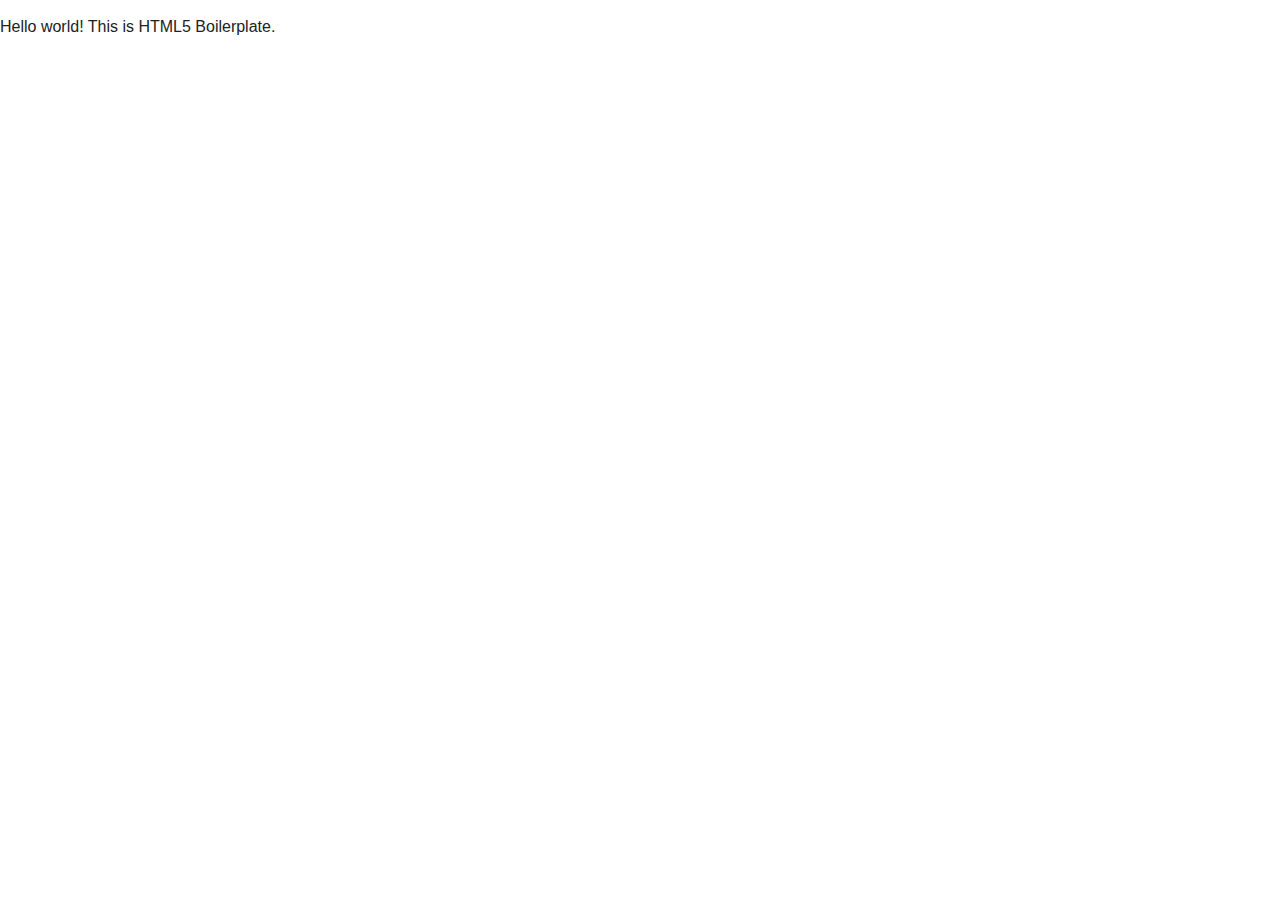
==== index.html @ 6766c10e "initial commit" ====
<!doctype html>
<html class="no-js" lang="">
    <head>
        <meta charset="utf-8">
        <meta http-equiv="x-ua-compatible" content="ie=edge">
        <title></title>
        <meta name="description" content="">
        <meta name="viewport" content="width=device-width, initial-scale=1">

        <link rel="apple-touch-icon" href="apple-touch-icon.png">
        <!-- Place favicon.ico in the root directory -->

        <link rel="stylesheet" href="css/normalize.css">
        <link rel="stylesheet" href="css/main.css">
        <script src="js/vendor/modernizr-2.8.3.min.js"></script>
    </head>
    <body>
        <!--[if lt IE 8]>
            <p class="browserupgrade">You are using an <strong>outdated</strong> browser. Please <a href="http://browsehappy.com/">upgrade your browser</a> to improve your experience.</p>
        <![endif]-->

        <!-- Add your site or application content here -->
        <p>Hello world! This is HTML5 Boilerplate.</p>

        <script src="https://code.jquery.com/jquery-1.12.0.min.js"></script>
        <script>window.jQuery || document.write('<script src="js/vendor/jquery-1.12.0.min.js"><\/script>')</script>
        <script src="js/plugins.js"></script>
        <script src="js/main.js"></script>

        <!-- Google Analytics: change UA-XXXXX-X to be your site's ID. -->
        <script>
            (function(b,o,i,l,e,r){b.GoogleAnalyticsObject=l;b[l]||(b[l]=
            function(){(b[l].q=b[l].q||[]).push(arguments)});b[l].l=+new Date;
            e=o.createElement(i);r=o.getElementsByTagName(i)[0];
            e.src='https://www.google-analytics.com/analytics.js';
            r.parentNode.insertBefore(e,r)}(window,document,'script','ga'));
            ga('create','UA-XXXXX-X','auto');ga('send','pageview');
        </script>
    </body>
</html>
---- css/main.css ----
/*! HTML5 Boilerplate v5.3.0 | MIT License | https://html5boilerplate.com/ */

/*
 * What follows is the result of much research on cross-browser styling.
 * Credit left inline and big thanks to Nicolas Gallagher, Jonathan Neal,
 * Kroc Camen, and the H5BP dev community and team.
 */

/* ==========================================================================
   Base styles: opinionated defaults
   ========================================================================== */

html {
    color: #222;
    font-size: 1em;
    line-height: 1.4;
}

/*
 * Remove text-shadow in selection highlight:
 * https://twitter.com/miketaylr/status/12228805301
 *
 * These selection rule sets have to be separate.
 * Customize the background color to match your design.
 */

::-moz-selection {
    background: #b3d4fc;
    text-shadow: none;
}

::selection {
    background: #b3d4fc;
    text-shadow: none;
}

/*
 * A better looking default horizontal rule
 */

hr {
    display: block;
    height: 1px;
    border: 0;
    border-top: 1px solid #ccc;
    margin: 1em 0;
    padding: 0;
}

/*
 * Remove the gap between audio, canvas, iframes,
 * images, videos and the bottom of their containers:
 * https://github.com/h5bp/html5-boilerplate/issues/440
 */

audio,
canvas,
iframe,
img,
svg,
video {
    vertical-align: middle;
}

/*
 * Remove default fieldset styles.
 */

fieldset {
    border: 0;
    margin: 0;
    padding: 0;
}

/*
 * Allow only vertical resizing of textareas.
 */

textarea {
    resize: vertical;
}

/* ==========================================================================
   Browser Upgrade Prompt
   ========================================================================== */

.browserupgrade {
    margin: 0.2em 0;
    background: #ccc;
    color: #000;
    padding: 0.2em 0;
}

/* ==========================================================================
   Author's custom styles
   ========================================================================== */

















/* ==========================================================================
   Helper classes
   ========================================================================== */

/*
 * Hide visually and from screen readers
 */

.hidden {
    display: none !important;
}

/*
 * Hide only visually, but have it available for screen readers:
 * http://snook.ca/archives/html_and_css/hiding-content-for-accessibility
 */

.visuallyhidden {
    border: 0;
    clip: rect(0 0 0 0);
    height: 1px;
    margin: -1px;
    overflow: hidden;
    padding: 0;
    position: absolute;
    width: 1px;
}

/*
 * Extends the .visuallyhidden class to allow the element
 * to be focusable when navigated to via the keyboard:
 * https://www.drupal.org/node/897638
 */

.visuallyhidden.focusable:active,
.visuallyhidden.focusable:focus {
    clip: auto;
    height: auto;
    margin: 0;
    overflow: visible;
    position: static;
    width: auto;
}

/*
 * Hide visually and from screen readers, but maintain layout
 */

.invisible {
    visibility: hidden;
}

/*
 * Clearfix: contain floats
 *
 * For modern browsers
 * 1. The space content is one way to avoid an Opera bug when the
 *    `contenteditable` attribute is included anywhere else in the document.
 *    Otherwise it causes space to appear at the top and bottom of elements
 *    that receive the `clearfix` class.
 * 2. The use of `table` rather than `block` is only necessary if using
 *    `:before` to contain the top-margins of child elements.
 */

.clearfix:before,
.clearfix:after {
    content: " "; /* 1 */
    display: table; /* 2 */
}

.clearfix:after {
    clear: both;
}

/* ==========================================================================
   EXAMPLE Media Queries for Responsive Design.
   These examples override the primary ('mobile first') styles.
   Modify as content requires.
   ========================================================================== */

@media only screen and (min-width: 35em) {
    /* Style adjustments for viewports that meet the condition */
}

@media print,
       (-webkit-min-device-pixel-ratio: 1.25),
       (min-resolution: 1.25dppx),
       (min-resolution: 120dpi) {
    /* Style adjustments for high resolution devices */
}

/* ==========================================================================
   Print styles.
   Inlined to avoid the additional HTTP request:
   http://www.phpied.com/delay-loading-your-print-css/
   ========================================================================== */

@media print {
    *,
    *:before,
    *:after,
    *:first-letter,
    *:first-line {
        background: transparent !important;
        color: #000 !important; /* Black prints faster:
                                   http://www.sanbeiji.com/archives/953 */
        box-shadow: none !important;
        text-shadow: none !important;
    }

    a,
    a:visited {
        text-decoration: underline;
    }

    a[href]:after {
        content: " (" attr(href) ")";
    }

    abbr[title]:after {
        content: " (" attr(title) ")";
    }

    /*
     * Don't show links that are fragment identifiers,
     * or use the `javascript:` pseudo protocol
     */

    a[href^="#"]:after,
    a[href^="javascript:"]:after {
        content: "";
    }

    pre,
    blockquote {
        border: 1px solid #999;
        page-break-inside: avoid;
    }

    /*
     * Printing Tables:
     * http://css-discuss.incutio.com/wiki/Printing_Tables
     */

    thead {
        display: table-header-group;
    }

    tr,
    img {
        page-break-inside: avoid;
    }

    img {
        max-width: 100% !important;
    }

    p,
    h2,
    h3 {
        orphans: 3;
        widows: 3;
    }

    h2,
    h3 {
        page-break-after: avoid;
    }
}
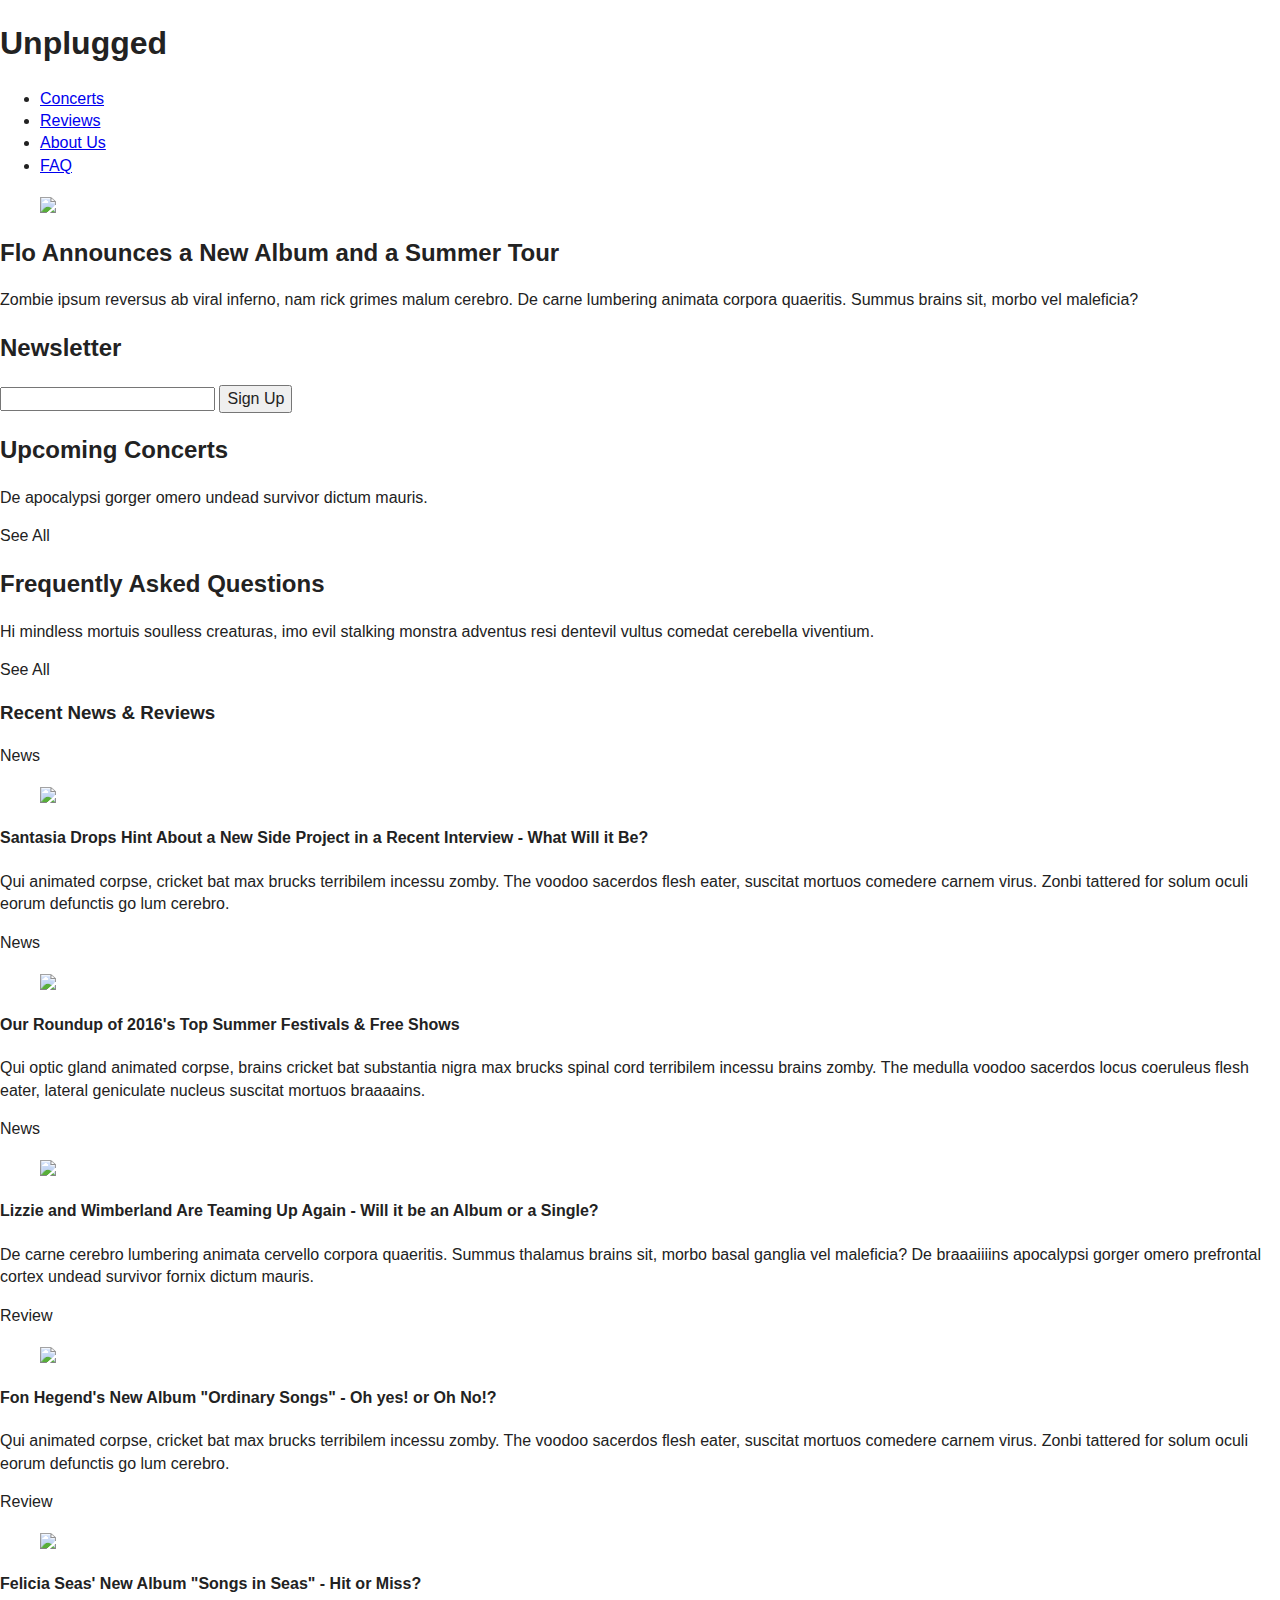
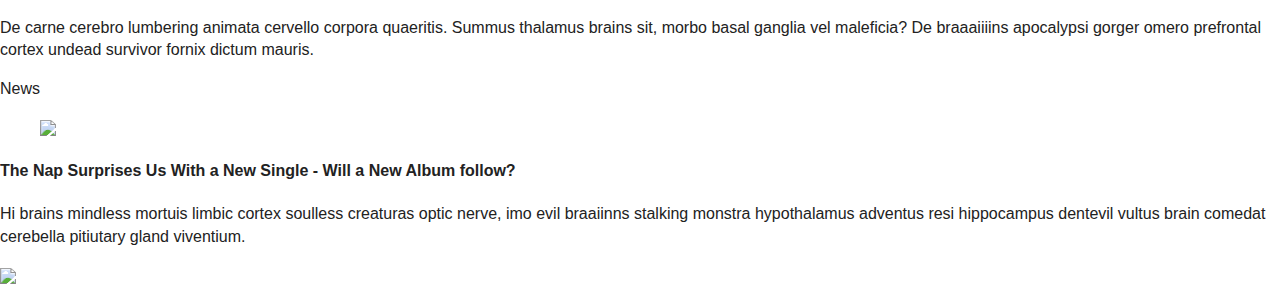
==== commit 9ae09d2e: "finished homepage structure" ====
--- a/index.html
+++ b/index.html
@@ -19,8 +19,156 @@
             <p class="browserupgrade">You are using an <strong>outdated</strong> browser. Please <a href="http://browsehappy.com/">upgrade your browser</a> to improve your experience.</p>
         <![endif]-->
 
-        <!-- Add your site or application content here -->
-        <p>Hello world! This is HTML5 Boilerplate.</p>
+
+      <!-- Header -->
+      <header>
+          <h1 id="logo">Unplugged</h1>
+          <nav>
+            <ul>
+              <li><a href="#">Concerts</a></li>
+              <li><a href="#">Reviews</a></li>
+              <li><a href="#">About Us</a></li>
+              <li><a href="#">FAQ</a></li>
+            </ul>
+          </nav>
+      </header>
+
+      <!-- Main Content -->
+      <main>
+        <section class="hero-area">
+          <article class="top-story">
+            <!-- Image for Top Story -->
+            <figure class="top-img">
+              <img src="img/top-story.jpg" />
+            </figure>
+            <h2>Flo Announces a New Album and a Summer Tour</h2>
+            <p>
+              Zombie ipsum reversus ab viral inferno, nam rick grimes malum cerebro. De carne lumbering animata corpora quaeritis. Summus brains sit​​, morbo vel maleficia?
+            </p>
+          </article><!-- end top-story-->
+        </section><!-- end hero-area-->
+
+        <!-- Sidebar -->
+        <aside class="sidebar">
+          <section class="newsletter">
+            <h2>Newsletter</h2>
+            <form>
+              <input type="text" />
+              <button class="btn" type="submit">Sign Up</button>
+            </form>
+          </section><!-- end newsletter-->
+          <section class="sidebar-upcoming">
+            <h2>Upcoming Concerts</h2>
+            <p>
+              De apocalypsi gorger omero undead survivor dictum mauris.
+            </p>
+            <div class="btn">
+              See All
+            </div>
+          </section><!-- end sidebar-upcoming-->
+          <section class="sidebar-faq">
+            <h2>Frequently Asked Questions</h2>
+            <p>
+              Hi mindless mortuis soulless creaturas, imo evil stalking monstra adventus resi dentevil vultus comedat cerebella viventium.
+            </p>
+            <div class="btn">
+              See All
+            </div>
+          </section><!-- end sidebar-faq-->
+        </aside><!-- end sidebar-->
+
+        <!-- Recent News & Reviews -->
+        <section class="feed">
+          <h3>Recent News &amp; Reviews</h3>
+
+          <article class="feed-item">
+            <section class="feed-type">
+              News
+            </section>
+            <figure class="feed-image">
+              <img src="img/feed-image.jpg" />
+            </figure>
+              <h4>Santasia Drops Hint About a New Side Project in a Recent Interview - What Will it Be?</h4>
+              <p>
+                Qui animated corpse, cricket bat max brucks terribilem incessu zomby. The voodoo sacerdos flesh eater, suscitat mortuos comedere carnem virus. Zonbi tattered for solum oculi eorum defunctis go lum cerebro.
+              </p>
+          </article><!--end feed-item -->
+
+          <article class="feed-item">
+            <section class="feed-type">
+              News
+            </section>
+            <figure class="feed-image">
+              <img src="img/feed-image.jpg" />
+            </figure>
+              <h4>Our Roundup of 2016's Top Summer Festivals &amp; Free Shows </h4>
+              <p>
+                Qui optic gland animated corpse, brains cricket bat substantia nigra max brucks spinal cord terribilem incessu brains zomby. The medulla voodoo sacerdos locus coeruleus flesh eater, lateral geniculate nucleus suscitat mortuos braaaains.
+              </p>
+          </article><!--end feed-item -->
+
+          <article class="feed-item">
+            <section class="feed-type">
+              News
+            </section>
+            <figure class="feed-image">
+              <img src="img/feed-image.jpg" />
+            </figure>
+              <h4>Lizzie and Wimberland Are Teaming Up Again - Will it be an Album or a Single?</h4>
+              <p>
+                De carne cerebro lumbering animata cervello corpora quaeritis. Summus thalamus brains sit​​, morbo basal ganglia vel maleficia? De braaaiiiins apocalypsi gorger omero prefrontal cortex undead survivor fornix dictum mauris.
+              </p>
+          </article><!--end feed-item -->
+
+          <article class="feed-item">
+            <section class="feed-type">
+              Review
+            </section>
+            <figure class="feed-image">
+              <img src="img/feed-image.jpg" />
+            </figure>
+              <h4>Fon Hegend's New Album "Ordinary Songs" - Oh yes! or Oh No!?</h4>
+              <p>
+                Qui animated corpse, cricket bat max brucks terribilem incessu zomby. The voodoo sacerdos flesh eater, suscitat mortuos comedere carnem virus. Zonbi tattered for solum oculi eorum defunctis go lum cerebro.
+              </p>
+          </article><!--end feed-item -->
+
+          <article class="feed-item">
+            <section class="feed-type">
+              Review
+            </section>
+            <figure class="feed-image">
+              <img src="img/feed-image.jpg" />
+            </figure>
+              <h4>Felicia Seas' New Album  "Songs in Seas" - Hit or Miss?</h4>
+              <p>
+                De carne cerebro lumbering animata cervello corpora quaeritis. Summus thalamus brains sit​​, morbo basal ganglia vel maleficia? De braaaiiiins apocalypsi gorger omero prefrontal cortex undead survivor fornix dictum mauris.
+              </p>
+          </article><!--end feed-item -->
+
+          <article class="feed-item">
+            <section class="feed-type">
+              News
+            </section>
+            <figure class="feed-image">
+              <img src="img/feed-image.jpg" />
+            </figure>
+              <h4>The Nap Surprises Us With a New Single - Will a New Album follow?</h4>
+              <p>
+                Hi brains mindless mortuis limbic cortex soulless creaturas optic nerve, imo evil braaiinns stalking monstra hypothalamus adventus resi hippocampus dentevil vultus brain comedat cerebella pitiutary gland viventium.
+              </p>
+          </article><!--end feed-item -->
+
+
+      </main>
+
+      <!-- Footer -->
+      <footer>
+        <section class="footer-logo">
+          <img src="img/footer-logo.jpg" />
+        </section>
+      </footer><!-- end footer -->
+
 
         <script src="https://code.jquery.com/jquery-1.12.0.min.js"></script>
         <script>window.jQuery || document.write('<script src="js/vendor/jquery-1.12.0.min.js"><\/script>')</script>
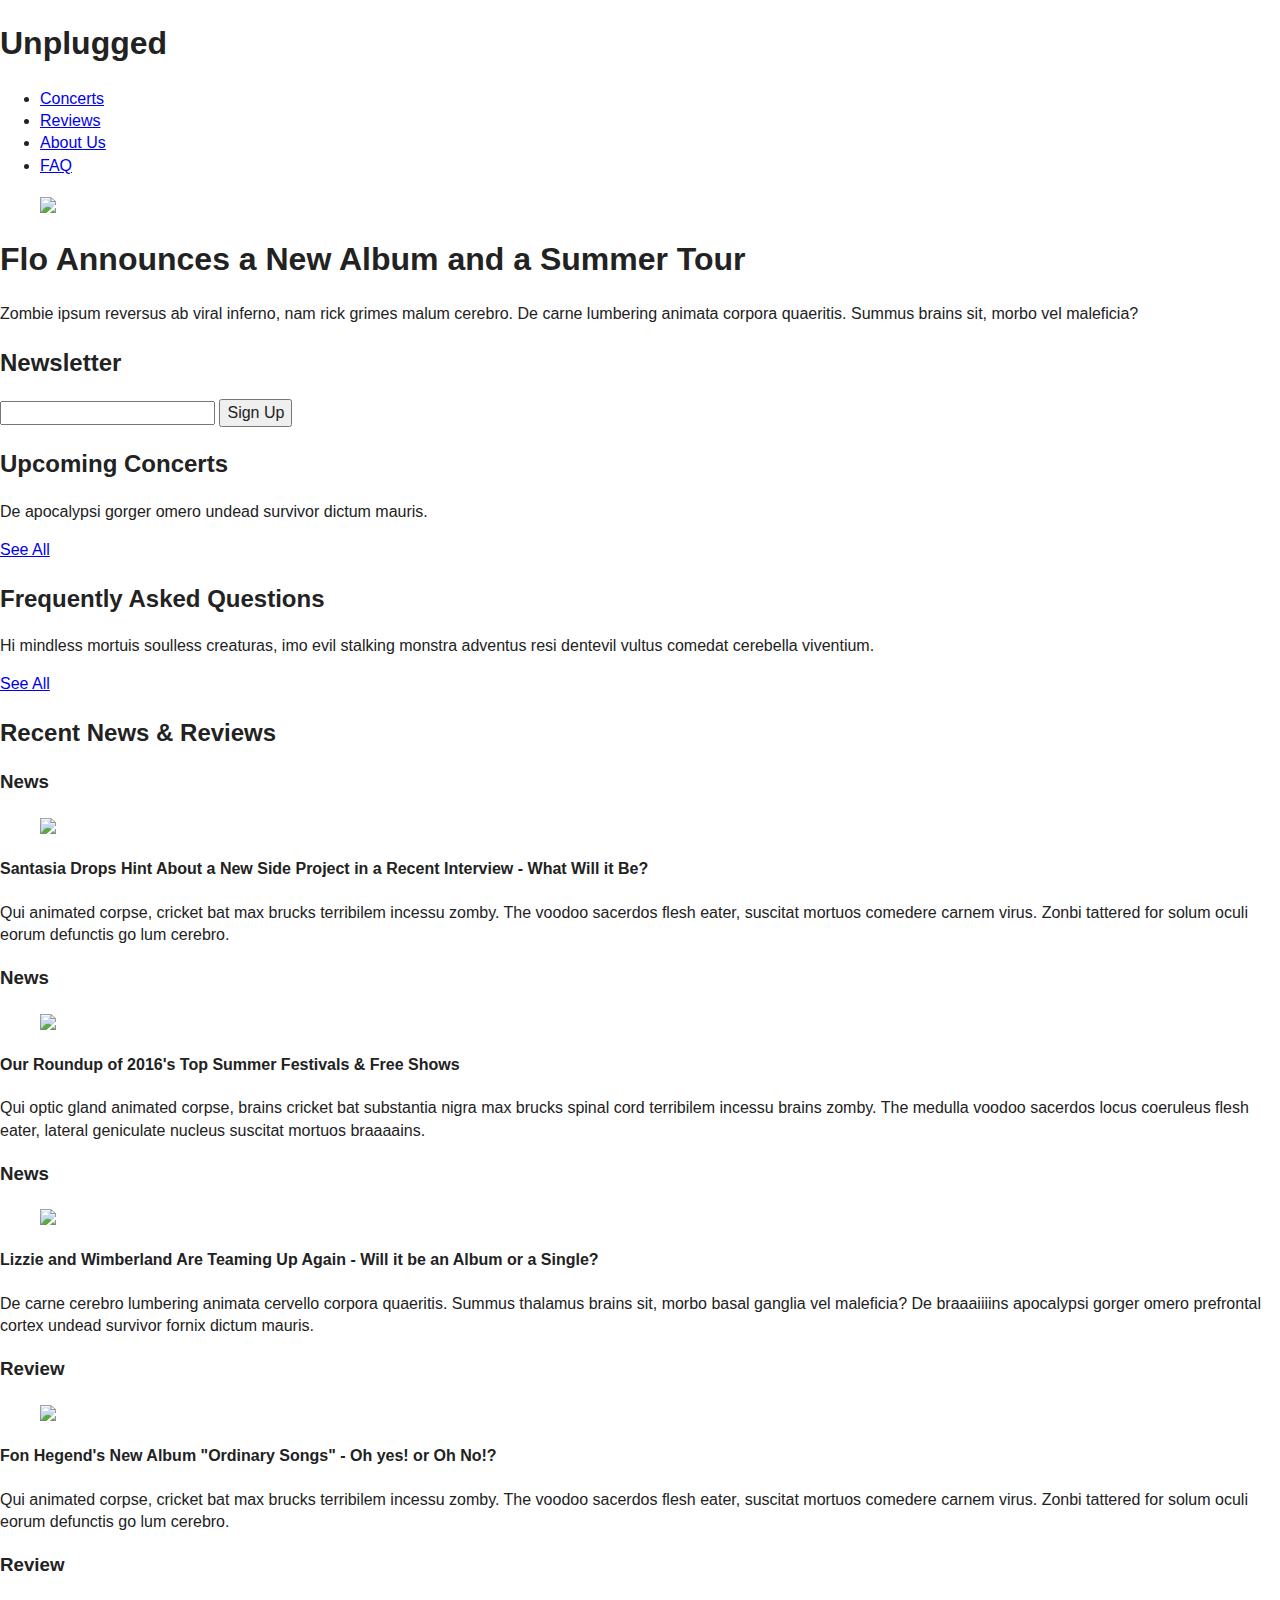
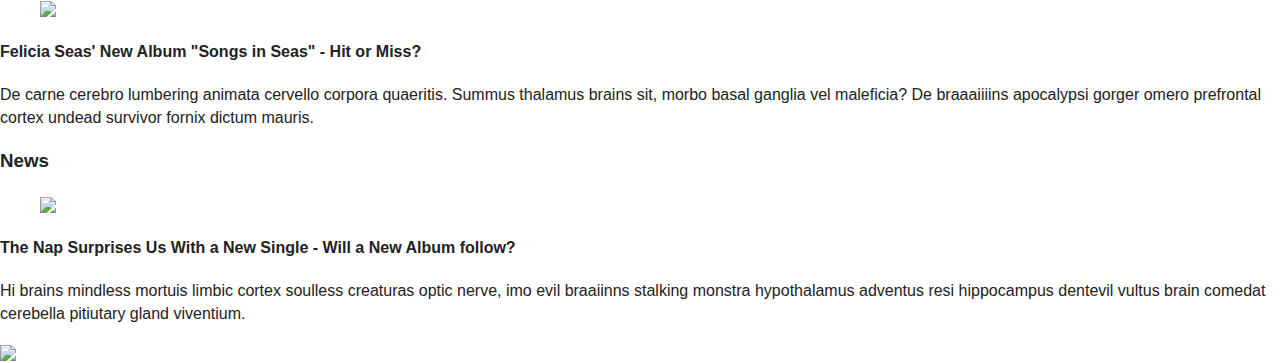
==== commit 9d86d661: "corrected heading levels on homepage" ====
--- a/index.html
+++ b/index.html
@@ -41,7 +41,7 @@
             <figure class="top-img">
               <img src="img/top-story.jpg" />
             </figure>
-            <h2>Flo Announces a New Album and a Summer Tour</h2>
+            <h1>Flo Announces a New Album and a Summer Tour</h1>
             <p>
               Zombie ipsum reversus ab viral inferno, nam rick grimes malum cerebro. De carne lumbering animata corpora quaeritis. Summus brains sit​​, morbo vel maleficia?
             </p>
@@ -63,7 +63,7 @@
               De apocalypsi gorger omero undead survivor dictum mauris.
             </p>
             <div class="btn">
-              See All
+              <a href="#">See All</a>
             </div>
           </section><!-- end sidebar-upcoming-->
           <section class="sidebar-faq">
@@ -72,18 +72,18 @@
               Hi mindless mortuis soulless creaturas, imo evil stalking monstra adventus resi dentevil vultus comedat cerebella viventium.
             </p>
             <div class="btn">
-              See All
+              <a href="#">See All</a>
             </div>
           </section><!-- end sidebar-faq-->
         </aside><!-- end sidebar-->
 
         <!-- Recent News & Reviews -->
         <section class="feed">
-          <h3>Recent News &amp; Reviews</h3>
+          <h2>Recent News &amp; Reviews</h2>
 
           <article class="feed-item">
             <section class="feed-type">
-              News
+              <h3>News</h3>
             </section>
             <figure class="feed-image">
               <img src="img/feed-image.jpg" />
@@ -96,7 +96,7 @@
 
           <article class="feed-item">
             <section class="feed-type">
-              News
+              <h3>News</h3>
             </section>
             <figure class="feed-image">
               <img src="img/feed-image.jpg" />
@@ -109,7 +109,7 @@
 
           <article class="feed-item">
             <section class="feed-type">
-              News
+              <h3>News</h3>
             </section>
             <figure class="feed-image">
               <img src="img/feed-image.jpg" />
@@ -122,7 +122,7 @@
 
           <article class="feed-item">
             <section class="feed-type">
-              Review
+              <h3>Review</h3>
             </section>
             <figure class="feed-image">
               <img src="img/feed-image.jpg" />
@@ -135,7 +135,7 @@
 
           <article class="feed-item">
             <section class="feed-type">
-              Review
+              <h3>Review</h3>
             </section>
             <figure class="feed-image">
               <img src="img/feed-image.jpg" />
@@ -148,7 +148,7 @@
 
           <article class="feed-item">
             <section class="feed-type">
-              News
+              <h3>News</h3>
             </section>
             <figure class="feed-image">
               <img src="img/feed-image.jpg" />
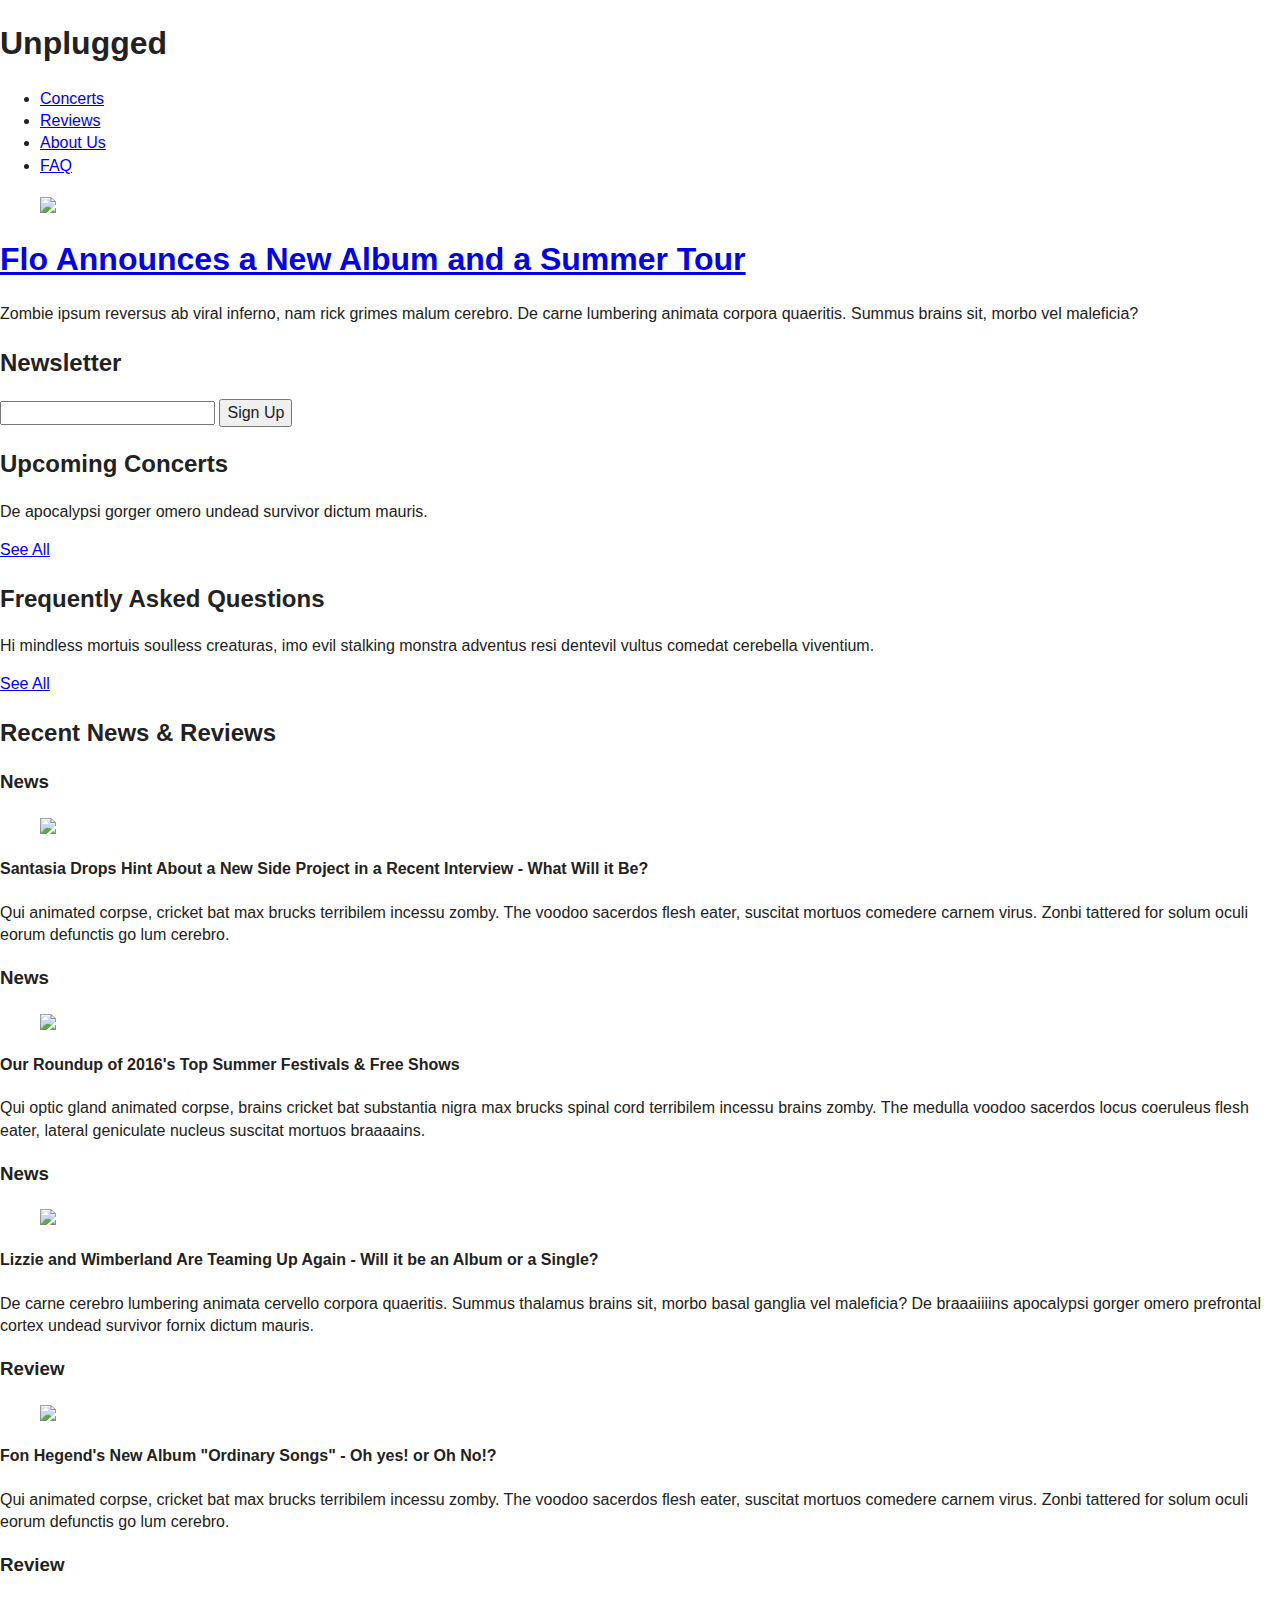
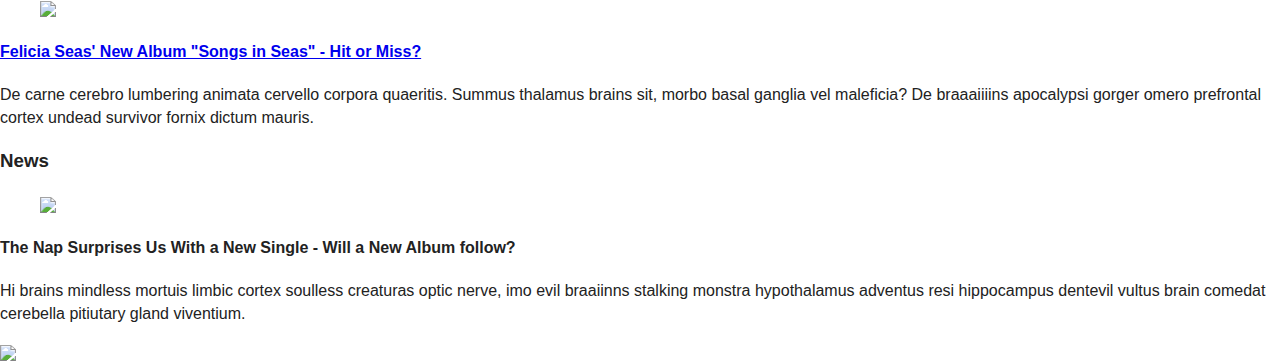
==== commit 59ce363d: "added content to news-detail and review-detail pages" ====
--- a/index.html
+++ b/index.html
@@ -25,10 +25,10 @@
           <h1 id="logo">Unplugged</h1>
           <nav>
             <ul>
-              <li><a href="#">Concerts</a></li>
-              <li><a href="#">Reviews</a></li>
-              <li><a href="#">About Us</a></li>
-              <li><a href="#">FAQ</a></li>
+              <li><a href="concerts/index.html">Concerts</a></li>
+              <li><a href="reviews/index.html">Reviews</a></li>
+              <li><a href="about/index.html">About Us</a></li>
+              <li><a href="about/faq.html">FAQ</a></li>
             </ul>
           </nav>
       </header>
@@ -41,7 +41,7 @@
             <figure class="top-img">
               <img src="img/top-story.jpg" />
             </figure>
-            <h1>Flo Announces a New Album and a Summer Tour</h1>
+            <a href="news/news-detail.html"><h1>Flo Announces a New Album and a Summer Tour</h1></a>
             <p>
               Zombie ipsum reversus ab viral inferno, nam rick grimes malum cerebro. De carne lumbering animata corpora quaeritis. Summus brains sit​​, morbo vel maleficia?
             </p>
@@ -140,7 +140,7 @@
             <figure class="feed-image">
               <img src="img/feed-image.jpg" />
             </figure>
-              <h4>Felicia Seas' New Album  "Songs in Seas" - Hit or Miss?</h4>
+              <a href="reviews/reviews-detail.html"><h4>Felicia Seas' New Album  "Songs in Seas" - Hit or Miss?</h4></a>
               <p>
                 De carne cerebro lumbering animata cervello corpora quaeritis. Summus thalamus brains sit​​, morbo basal ganglia vel maleficia? De braaaiiiins apocalypsi gorger omero prefrontal cortex undead survivor fornix dictum mauris.
               </p>
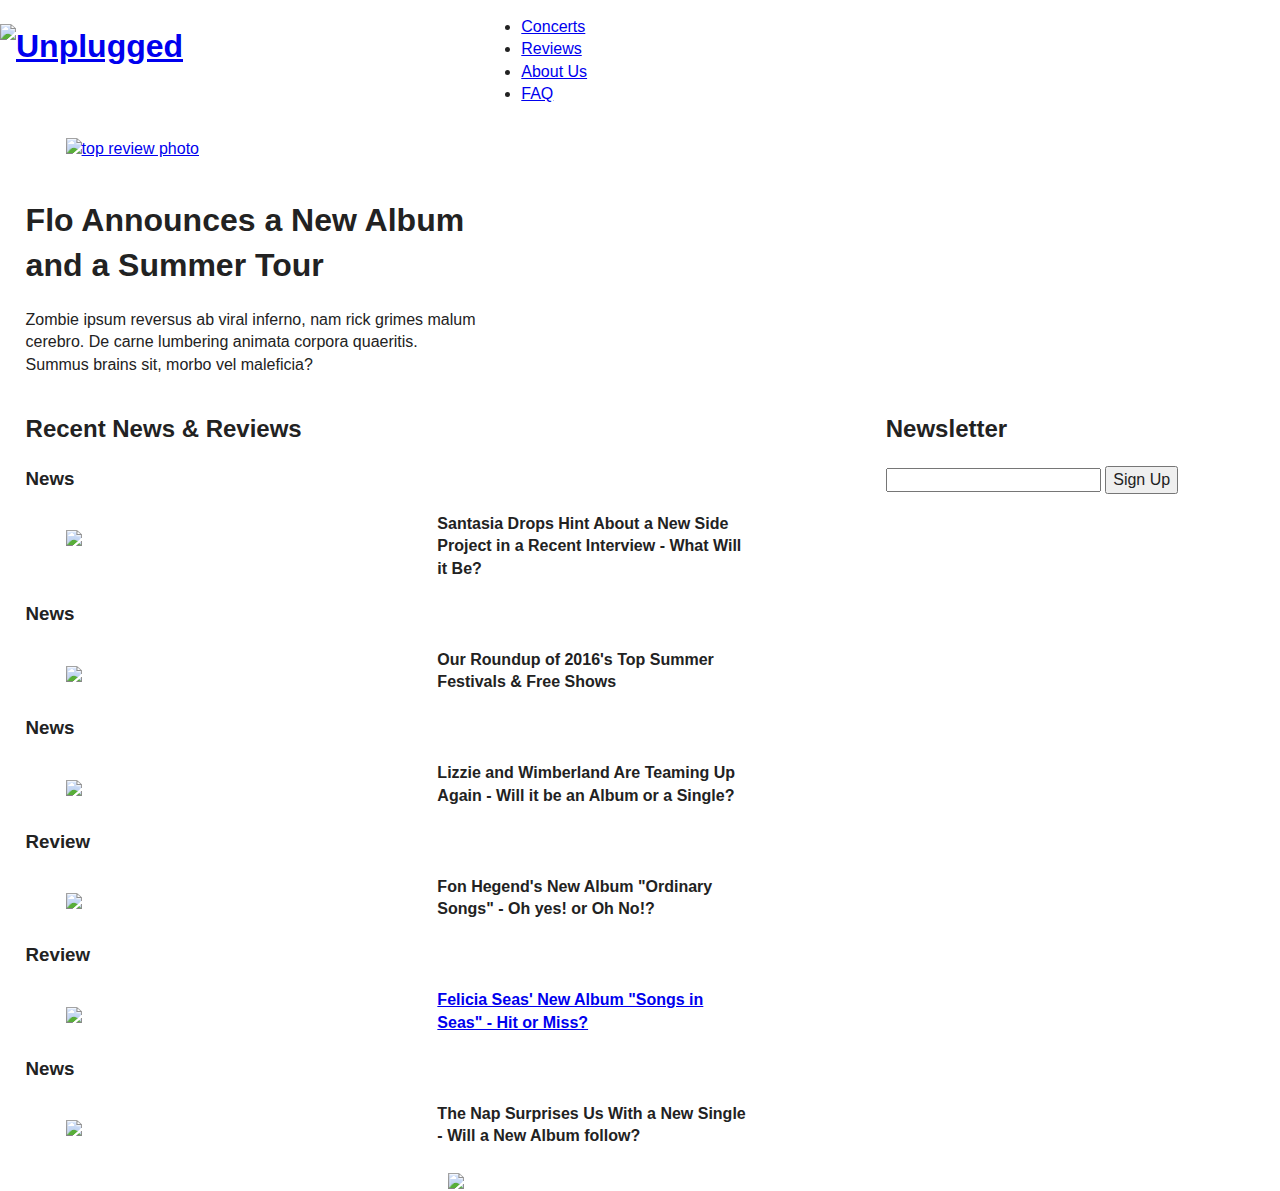
==== commit ff064836: "added css for tablet and corrected errors in html structure" ====
--- a/index.html
+++ b/index.html
@@ -1,188 +1,230 @@
 <!doctype html>
 <html class="no-js" lang="">
-    <head>
-        <meta charset="utf-8">
-        <meta http-equiv="x-ua-compatible" content="ie=edge">
-        <title></title>
-        <meta name="description" content="">
-        <meta name="viewport" content="width=device-width, initial-scale=1">
-
-        <link rel="apple-touch-icon" href="apple-touch-icon.png">
-        <!-- Place favicon.ico in the root directory -->
-
-        <link rel="stylesheet" href="css/normalize.css">
-        <link rel="stylesheet" href="css/main.css">
-        <script src="js/vendor/modernizr-2.8.3.min.js"></script>
-    </head>
-    <body>
-        <!--[if lt IE 8]>
+
+<head>
+    <meta charset="utf-8">
+    <meta http-equiv="x-ua-compatible" content="ie=edge">
+    <title></title>
+    <meta name="description" content="">
+    <meta name="viewport" content="width=device-width, initial-scale=1">
+
+    <link rel="apple-touch-icon" href="apple-touch-icon.png">
+    <!-- Place favicon.ico in the root directory -->
+
+    <link rel="stylesheet" href="css/normalize.css">
+    <link rel="stylesheet" href="css/main.css">
+    <script src="js/vendor/modernizr-2.8.3.min.js"></script>
+</head>
+
+<body>
+    <!--[if lt IE 8]>
             <p class="browserupgrade">You are using an <strong>outdated</strong> browser. Please <a href="http://browsehappy.com/">upgrade your browser</a> to improve your experience.</p>
         <![endif]-->
 
 
-      <!-- Header -->
-      <header>
-          <h1 id="logo">Unplugged</h1>
-          <nav>
+    <!-- Header -->
+    <header class="main-header">
+        <h1 id="logo">
+          <a href="index.html"><img src="img/logo.png" alt="Unplugged" /></a>
+        </h1>
+        <nav>
             <ul>
-              <li><a href="concerts/index.html">Concerts</a></li>
-              <li><a href="reviews/index.html">Reviews</a></li>
-              <li><a href="about/index.html">About Us</a></li>
-              <li><a href="about/faq.html">FAQ</a></li>
+                <li><a href="concerts/index.html">Concerts</a></li>
+                <li><a href="reviews/index.html">Reviews</a></li>
+                <li><a href="about/index.html">About Us</a></li>
+                <li><a href="about/faq.html">FAQ</a></li>
             </ul>
-          </nav>
-      </header>
-
-      <!-- Main Content -->
-      <main>
+        </nav>
+    </header>
+
+    <!-- Main Content -->
+    <main>
         <section class="hero-area">
-          <article class="top-story">
-            <!-- Image for Top Story -->
-            <figure class="top-img">
-              <img src="img/top-story.jpg" />
-            </figure>
-            <a href="news/news-detail.html"><h1>Flo Announces a New Album and a Summer Tour</h1></a>
-            <p>
-              Zombie ipsum reversus ab viral inferno, nam rick grimes malum cerebro. De carne lumbering animata corpora quaeritis. Summus brains sit​​, morbo vel maleficia?
-            </p>
-          </article><!-- end top-story-->
-        </section><!-- end hero-area-->
+            <article class="top-story">
+                <!-- Image for Top Story -->
+                <figure class="top-img">
+                    <a href="news/news-detail.html"><img src="img/top-review-photo.png" alt="top review photo"></a>
+                </figure>
+                <div class="top-info">
+                    <header>
+                        <h1>Flo Announces a New Album and a Summer Tour</h1>
+                    </header>
+                    <p>
+                        Zombie ipsum reversus ab viral inferno, nam rick grimes malum cerebro. De carne lumbering animata corpora quaeritis. Summus brains sit​​, morbo vel maleficia?
+                    </p>
+            </article>
+            <!-- end top-story-->
+        </section>
+        <!-- end hero-area-->
 
         <!-- Sidebar -->
         <aside class="sidebar">
-          <section class="newsletter">
-            <h2>Newsletter</h2>
-            <form>
-              <input type="text" />
-              <button class="btn" type="submit">Sign Up</button>
-            </form>
-          </section><!-- end newsletter-->
-          <section class="sidebar-upcoming">
-            <h2>Upcoming Concerts</h2>
-            <p>
-              De apocalypsi gorger omero undead survivor dictum mauris.
-            </p>
-            <div class="btn">
-              <a href="#">See All</a>
-            </div>
-          </section><!-- end sidebar-upcoming-->
-          <section class="sidebar-faq">
-            <h2>Frequently Asked Questions</h2>
-            <p>
-              Hi mindless mortuis soulless creaturas, imo evil stalking monstra adventus resi dentevil vultus comedat cerebella viventium.
-            </p>
-            <div class="btn">
-              <a href="#">See All</a>
-            </div>
-          </section><!-- end sidebar-faq-->
-        </aside><!-- end sidebar-->
+            <section class="newsletter">
+                <h2>Newsletter</h2>
+                <form>
+                    <input type="text" />
+                    <button class="btn" type="submit">Sign Up</button>
+                </form>
+            </section>
+            <!-- end newsletter-->
+            <section class="sidebar-upcoming">
+                <h2>Upcoming Concerts</h2>
+                <p>
+                    De apocalypsi gorger omero undead survivor dictum mauris.
+                </p>
+                <div class="btn">
+                    <a href="#">See All</a>
+                </div>
+            </section>
+            <!-- end sidebar-upcoming-->
+            <section class="sidebar-faq">
+                <h2>Frequently Asked Questions</h2>
+                <p>
+                    Hi mindless mortuis soulless creaturas, imo evil stalking monstra adventus resi dentevil vultus comedat cerebella viventium.
+                </p>
+                <div class="btn">
+                    <a href="#">See All</a>
+                </div>
+            </section>
+            <!-- end sidebar-faq-->
+        </aside>
+        <!-- end sidebar-->
 
         <!-- Recent News & Reviews -->
         <section class="feed">
-          <h2>Recent News &amp; Reviews</h2>
-
-          <article class="feed-item">
-            <section class="feed-type">
-              <h3>News</h3>
-            </section>
-            <figure class="feed-image">
-              <img src="img/feed-image.jpg" />
-            </figure>
-              <h4>Santasia Drops Hint About a New Side Project in a Recent Interview - What Will it Be?</h4>
-              <p>
-                Qui animated corpse, cricket bat max brucks terribilem incessu zomby. The voodoo sacerdos flesh eater, suscitat mortuos comedere carnem virus. Zonbi tattered for solum oculi eorum defunctis go lum cerebro.
-              </p>
-          </article><!--end feed-item -->
-
-          <article class="feed-item">
-            <section class="feed-type">
-              <h3>News</h3>
-            </section>
-            <figure class="feed-image">
-              <img src="img/feed-image.jpg" />
-            </figure>
-              <h4>Our Roundup of 2016's Top Summer Festivals &amp; Free Shows </h4>
-              <p>
-                Qui optic gland animated corpse, brains cricket bat substantia nigra max brucks spinal cord terribilem incessu brains zomby. The medulla voodoo sacerdos locus coeruleus flesh eater, lateral geniculate nucleus suscitat mortuos braaaains.
-              </p>
-          </article><!--end feed-item -->
-
-          <article class="feed-item">
-            <section class="feed-type">
-              <h3>News</h3>
-            </section>
-            <figure class="feed-image">
-              <img src="img/feed-image.jpg" />
-            </figure>
-              <h4>Lizzie and Wimberland Are Teaming Up Again - Will it be an Album or a Single?</h4>
-              <p>
-                De carne cerebro lumbering animata cervello corpora quaeritis. Summus thalamus brains sit​​, morbo basal ganglia vel maleficia? De braaaiiiins apocalypsi gorger omero prefrontal cortex undead survivor fornix dictum mauris.
-              </p>
-          </article><!--end feed-item -->
-
-          <article class="feed-item">
-            <section class="feed-type">
-              <h3>Review</h3>
-            </section>
-            <figure class="feed-image">
-              <img src="img/feed-image.jpg" />
-            </figure>
-              <h4>Fon Hegend's New Album "Ordinary Songs" - Oh yes! or Oh No!?</h4>
-              <p>
-                Qui animated corpse, cricket bat max brucks terribilem incessu zomby. The voodoo sacerdos flesh eater, suscitat mortuos comedere carnem virus. Zonbi tattered for solum oculi eorum defunctis go lum cerebro.
-              </p>
-          </article><!--end feed-item -->
-
-          <article class="feed-item">
-            <section class="feed-type">
-              <h3>Review</h3>
-            </section>
-            <figure class="feed-image">
-              <img src="img/feed-image.jpg" />
-            </figure>
-              <a href="reviews/reviews-detail.html"><h4>Felicia Seas' New Album  "Songs in Seas" - Hit or Miss?</h4></a>
-              <p>
-                De carne cerebro lumbering animata cervello corpora quaeritis. Summus thalamus brains sit​​, morbo basal ganglia vel maleficia? De braaaiiiins apocalypsi gorger omero prefrontal cortex undead survivor fornix dictum mauris.
-              </p>
-          </article><!--end feed-item -->
-
-          <article class="feed-item">
-            <section class="feed-type">
-              <h3>News</h3>
-            </section>
-            <figure class="feed-image">
-              <img src="img/feed-image.jpg" />
-            </figure>
-              <h4>The Nap Surprises Us With a New Single - Will a New Album follow?</h4>
-              <p>
-                Hi brains mindless mortuis limbic cortex soulless creaturas optic nerve, imo evil braaiinns stalking monstra hypothalamus adventus resi hippocampus dentevil vultus brain comedat cerebella pitiutary gland viventium.
-              </p>
-          </article><!--end feed-item -->
-
-
-      </main>
-
-      <!-- Footer -->
-      <footer>
-        <section class="footer-logo">
-          <img src="img/footer-logo.jpg" />
+            <h2>Recent News &amp; Reviews</h2>
+
+            <article class="feed-item">
+                <section class="feed-type">
+                    <h3>News</h3>
+                </section>
+                <figure class="feed-image">
+                    <img src="img/feed-image.jpg" />
+                </figure>
+                <div class="feed-info">
+                    <h4>Santasia Drops Hint About a New Side Project in a Recent Interview - What Will it Be?</h4>
+                    <p>
+                        Qui animated corpse, cricket bat max brucks terribilem incessu zomby. The voodoo sacerdos flesh eater, suscitat mortuos comedere carnem virus. Zonbi tattered for solum oculi eorum defunctis go lum cerebro.
+                    </p>
+                </div>
+            </article>
+            <!--end feed-item -->
+
+            <article class="feed-item">
+                <section class="feed-type">
+                    <h3>News</h3>
+                </section>
+                <figure class="feed-image">
+                    <img src="img/feed-image.jpg" />
+                </figure>
+                <div class="feed-info">
+                    <h4>Our Roundup of 2016's Top Summer Festivals &amp; Free Shows </h4>
+                    <p>
+                        Qui optic gland animated corpse, brains cricket bat substantia nigra max brucks spinal cord terribilem incessu brains zomby. The medulla voodoo sacerdos locus coeruleus flesh eater, lateral geniculate nucleus suscitat mortuos braaaains.
+                    </p>
+                </div>
+            </article>
+            <!--end feed-item -->
+
+            <article class="feed-item">
+                <section class="feed-type">
+                    <h3>News</h3>
+                </section>
+                <figure class="feed-image">
+                    <img src="img/feed-image.jpg" />
+                </figure>
+                <div class="feed-info">
+                    <h4>Lizzie and Wimberland Are Teaming Up Again - Will it be an Album or a Single?</h4>
+                    <p>
+                        De carne cerebro lumbering animata cervello corpora quaeritis. Summus thalamus brains sit​​, morbo basal ganglia vel maleficia? De braaaiiiins apocalypsi gorger omero prefrontal cortex undead survivor fornix dictum mauris.
+                    </p>
+                </div>
+            </article>
+            <!--end feed-item -->
+
+            <article class="feed-item">
+                <section class="feed-type">
+                    <h3>Review</h3>
+                </section>
+                <figure class="feed-image">
+                    <img src="img/feed-image.jpg" />
+                </figure>
+                <div class="feed-info">
+                    <h4>Fon Hegend's New Album "Ordinary Songs" - Oh yes! or Oh No!?</h4>
+                    <p>
+                        Qui animated corpse, cricket bat max brucks terribilem incessu zomby. The voodoo sacerdos flesh eater, suscitat mortuos comedere carnem virus. Zonbi tattered for solum oculi eorum defunctis go lum cerebro.
+                    </p>
+                </div>
+            </article>
+            <!--end feed-item -->
+
+            <article class="feed-item">
+                <section class="feed-type">
+                    <h3>Review</h3>
+                </section>
+                <figure class="feed-image">
+                    <img src="img/feed-image.jpg" />
+                </figure>
+                <div class="feed-info"><a href="reviews/reviews-detail.html"><h4>Felicia Seas' New Album  "Songs in Seas" - Hit or Miss?</h4></a>
+                    <p>
+                        De carne cerebro lumbering animata cervello corpora quaeritis. Summus thalamus brains sit​​, morbo basal ganglia vel maleficia? De braaaiiiins apocalypsi gorger omero prefrontal cortex undead survivor fornix dictum mauris.
+                    </p>
+                </div>
+            </article>
+            <!--end feed-item -->
+
+            <article class="feed-item">
+                <section class="feed-type">
+                    <h3>News</h3>
+                </section>
+                <figure class="feed-image">
+                    <img src="img/feed-image.jpg" />
+                </figure>
+                <div class="feed-info">
+                    <h4>The Nap Surprises Us With a New Single - Will a New Album follow?</h4>
+                    <p>
+                        Hi brains mindless mortuis limbic cortex soulless creaturas optic nerve, imo evil braaiinns stalking monstra hypothalamus adventus resi hippocampus dentevil vultus brain comedat cerebella pitiutary gland viventium.
+                    </p>
+                </div>
+            </article>
+            <!--end feed-item -->
+
+
+    </main>
+
+    <!-- Footer -->
+    <footer>
+        <section id="footer-logo">
+            <img src="img/footer-logo.jpg" />
         </section>
-      </footer><!-- end footer -->
-
-
-        <script src="https://code.jquery.com/jquery-1.12.0.min.js"></script>
-        <script>window.jQuery || document.write('<script src="js/vendor/jquery-1.12.0.min.js"><\/script>')</script>
-        <script src="js/plugins.js"></script>
-        <script src="js/main.js"></script>
-
-        <!-- Google Analytics: change UA-XXXXX-X to be your site's ID. -->
-        <script>
-            (function(b,o,i,l,e,r){b.GoogleAnalyticsObject=l;b[l]||(b[l]=
-            function(){(b[l].q=b[l].q||[]).push(arguments)});b[l].l=+new Date;
-            e=o.createElement(i);r=o.getElementsByTagName(i)[0];
-            e.src='https://www.google-analytics.com/analytics.js';
-            r.parentNode.insertBefore(e,r)}(window,document,'script','ga'));
-            ga('create','UA-XXXXX-X','auto');ga('send','pageview');
-        </script>
-    </body>
+    </footer>
+    <!-- end footer -->
+
+
+    <script src="https://code.jquery.com/jquery-1.12.0.min.js"></script>
+    <script>
+        window.jQuery || document.write('<script src="js/vendor/jquery-1.12.0.min.js"><\/script>')
+    </script>
+    <script src="js/plugins.js"></script>
+    <script src="js/main.js"></script>
+
+    <!-- Google Analytics: change UA-XXXXX-X to be your site's ID. -->
+    <script>
+        (function(b, o, i, l, e, r) {
+            b.GoogleAnalyticsObject = l;
+            b[l] || (b[l] =
+                function() {
+                    (b[l].q = b[l].q || []).push(arguments)
+                });
+            b[l].l = +new Date;
+            e = o.createElement(i);
+            r = o.getElementsByTagName(i)[0];
+            e.src = 'https://www.google-analytics.com/analytics.js';
+            r.parentNode.insertBefore(e, r)
+        }(window, document, 'script', 'ga'));
+        ga('create', 'UA-XXXXX-X', 'auto');
+        ga('send', 'pageview');
+    </script>
+</body>
+
 </html>
--- a/css/main.css
+++ b/css/main.css
@@ -95,21 +95,212 @@
    Author's custom styles
    ========================================================================== */
 
-
-
-
-
-
-
-
-
-
-
-
-
-
-
-
+   /* stylesheet for Unplugged */
+
+/*  -------- Color Pallette ------------
+
+**NEED TO UPDATE**
+#F8FFF4: cream | used for main headings and most paragraphs
+#3A3042: dark purple | used for area backgrounds, main header background, and paragraphs
+#846193: light purple | used for area backgrounds, buttons, and paragraphs
+#E75A7C: deep pink | used for rollovers and accents
+#17BEBB: turquoise | used for area backgrounds and accents
+
+*/
+
+/* -------- Fonts ---------------------
+**NEED TO UPDATE**
+Bebas Neue:  display font | used for headings and nav
+Questrial:   sans-serif font | used for paragraphs
+Black Jack:  script font | used for brand name
+
+*/
+
+
+/*---------- Table of Contents----------
+
+- Base Styles
+- Grid
+- Header
+- Main Content
+  - Sidebar
+  - Feed (for News and Reviews)
+- Footer
+
+*/
+
+
+/***** BASE STYLES *****/
+
+
+
+/***** GRID *****/
+
+
+/***** HEADER *****/
+
+#logo {
+  width: 100%;
+}
+
+.main-header {
+  width: 100%;
+}
+
+header {
+  width: 100%;
+}
+
+header h1 {
+
+}
+
+nav {
+  width: 100%;
+}
+
+header nav ul li {
+
+}
+
+header nav ul li a {
+
+}
+
+/***** MAIN *****/
+
+main {
+  padding: 0 2%;
+  margin: auto;
+  width: 96%;
+}
+
+.hero-area {
+
+}
+
+.top-story {
+  width: 100%;
+}
+
+.top-img {
+  width: 100%;
+}
+
+.top-story h1 a {
+
+}
+
+.top-story ul li {
+
+}
+
+.byline {
+
+}
+
+.top-story p {
+
+}
+
+/* Sidebar */
+
+.sidebar {
+  width: 100%;
+}
+
+.sidebar section h2 {
+
+}
+
+.sidebar section p {
+
+}
+
+.sidebar .btn {
+
+}
+
+.sidebar .btn a {
+
+}
+
+.sidebar-upcoming,
+.sidebar-faq {
+  display: none;
+}
+
+ {
+
+}
+
+/* Newsletter */
+.newsletter {
+
+}
+
+.newsletter input {
+
+}
+
+.newsletter button {
+
+}
+
+
+/* Feed */
+
+.feed h2 {
+
+}
+
+.feed p {
+  display: none;
+}
+
+.feed-info {
+
+}
+
+.feed-item {
+  clear: both;
+}
+
+.feed-type {
+  width: 100%;
+}
+
+.feed-image {
+  float: left;
+  width: 45%;
+
+}
+
+.feed-item h4 {
+  padding: 0 2%;
+}
+
+
+/* DETAILED PAGES ================================ */
+
+.reviews-img, .news-img{
+    width:100%;
+}
+
+
+
+
+/***** FOOTER *****/
+
+footer {
+  margin: auto;
+  width: 100%;
+}
+
+#footer-logo {
+  width: 47.5%;
+  margin: auto;
+}
 
 /* ==========================================================================
    Helper classes
@@ -191,15 +382,92 @@
    Modify as content requires.
    ========================================================================== */
 
-@media only screen and (min-width: 35em) {
-    /* Style adjustments for viewports that meet the condition */
-}
-
-@media print,
-       (-webkit-min-device-pixel-ratio: 1.25),
-       (min-resolution: 1.25dppx),
-       (min-resolution: 120dpi) {
-    /* Style adjustments for high resolution devices */
+@media screen and (min-width: 768px){
+  /* Tablet styles here */
+
+  /* Header =========================== */
+.main-header{
+    width:94%;
+}
+#logo {
+    width: 40%;
+    float:left;
+}
+nav {
+    width: 60%;
+    float:right;
+}
+
+/* Featured News Item =========================== */
+
+    .top-story {
+        width:100%;
+    }
+    .top-img {
+        width:57%;
+        float:left;
+    }
+    .top-info{
+        width:37%;
+        float:left;
+    }
+
+/* Side Bar =========================== */
+
+    .sidebar {
+        clear:both;
+        width:30%;
+        float:right;
+    }
+    .upcoming, .faq {
+        display:block;
+    }
+
+    /* News/Reviews Feed Section =========================== */
+
+    .feed {
+        width:60%;
+        float:left;
+    }
+
+    .feed-img {
+        width:35%;
+    }
+    /* Footer =========================== */
+
+    footer {
+        width: 100%;
+        clear: both;
+    }
+    #footer-logo{
+        width:30%;
+        margin:auto;
+    }
+
+    /* DETAILED PAGES ================================ */
+
+    .reviews-img, .news-img{
+        width:50%;
+        margin:0px;
+        float:left;
+    }
+
+    .detail-title{
+        width:50%;
+        float:right;
+    }
+    aside.detail{
+        width:100%;
+    }
+    .detail .newsletter h2{
+        display:inline;
+    }
+    .detail .newsletter input{
+        display:inline;
+    }
+
+@media screen and (min-width: 940px) {
+  /* Desktop styles here */
 }
 
 /* ==========================================================================
